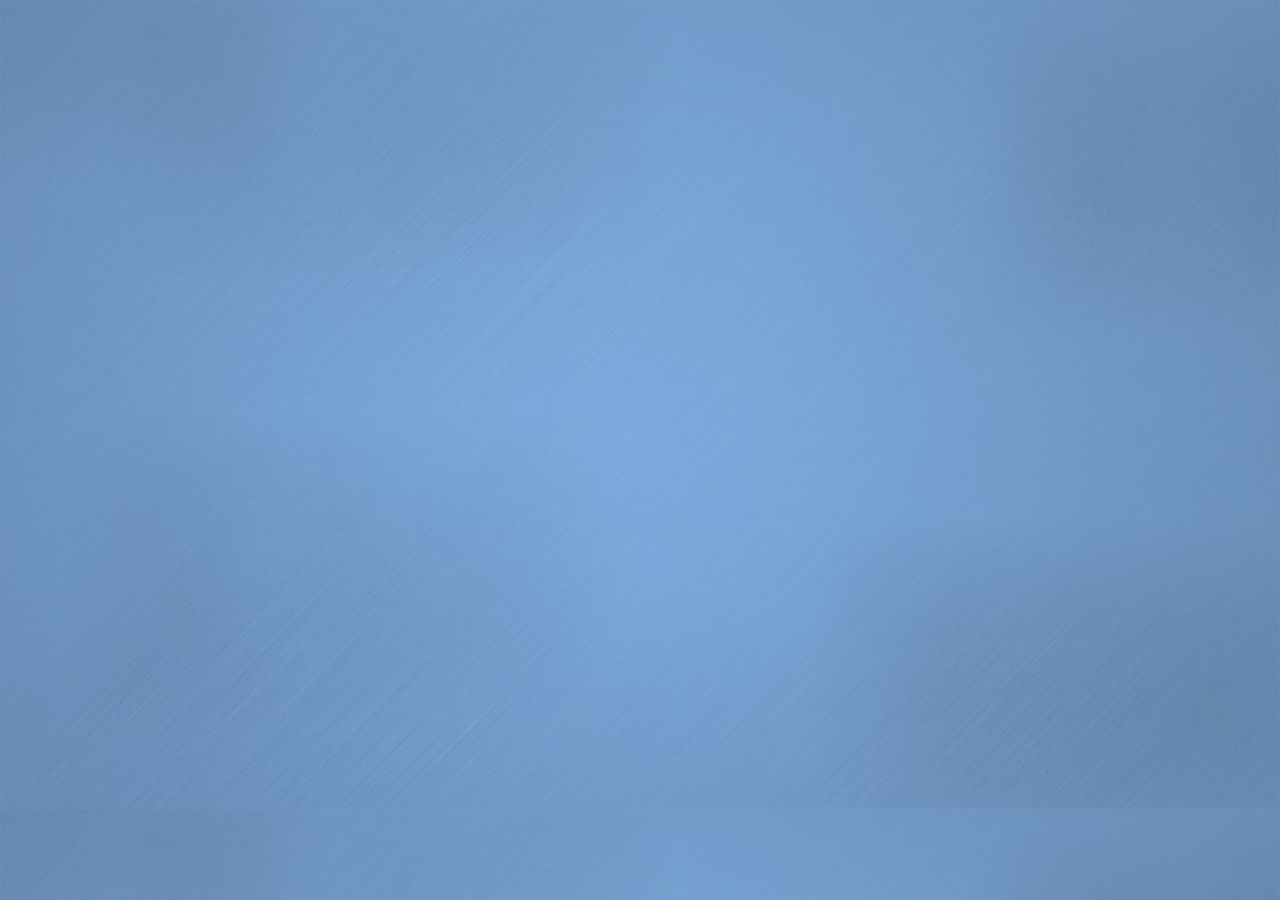
==== Ejercicio2/index.html @ 57156c2a "Terminado" ====
<!DOCTYPE html>
<html lang="en">
<head>
    <meta charset="UTF-8">
    <meta name="viewport" content="width=device-width, initial-scale=1.0">
    <title>Nubes</title>
    <link rel="stylesheet" href="styles.css">
</head>
<body>
    <div class="nube1"><img src="img/front_cloud.png"></div>
    <div class="nube2"><img src="img/front_cloud.png"></div>
</body>
</html>
---- Ejercicio2/styles.css ----
body{
    background-image: url(img/sky.jpg);
    background-size: cover;
    width: 100vw;
}
.nube1{
    margin-top: 4rem;
    margin-left: -20rem;
    animation-name: nube1;
    animation-duration: 15s;
    animation-iteration-count: infinite;
}
@keyframes nube1{
    100%{margin-left: 100vw;}
}
.nube2{
    margin-left: -20rem;
    animation-name: nube2;
    animation-duration: 18s;
    animation-iteration-count: infinite;
}
@keyframes nube2{
    100%{margin-left: 100vw;}
}
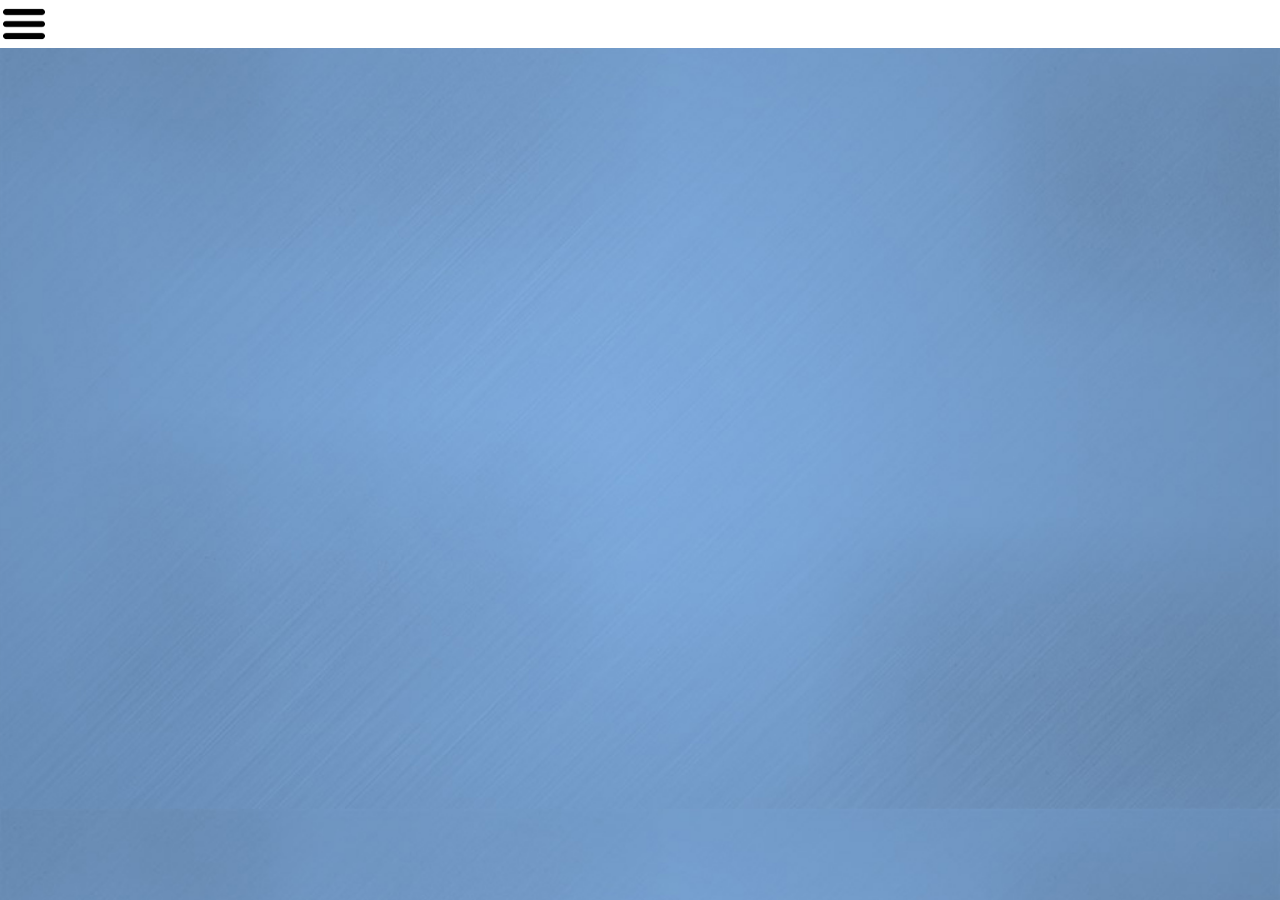
==== commit 196ad674: "Terminado :)" ====
--- a/Ejercicio2/index.html
+++ b/Ejercicio2/index.html
@@ -7,7 +7,18 @@
     <link rel="stylesheet" href="styles.css">
 </head>
 <body>
-    <div class="nube1"><img src="img/front_cloud.png"></div>
-    <div class="nube2"><img src="img/front_cloud.png"></div>
+    <div class="contentSuperior2">
+        <div class="content2">
+            <input  type="checkbox" id="Menu2" name="Menu2">
+            <label for="Menu2"><img src="img/Emoji Menu Hamburguesa.png" alt=""></label>
+            <nav>
+              <a class="letras" href="../Ejercicio1/">Letras</a>
+              <a class="caminata" href="../Ejercicio3/">Caminata</a>
+              <a class="robot" href="../Ejercicio4/">Robot</a>
+            </nav>
+        <div class="nube1"><img src="img/front_cloud.png"></div>
+        <div class="nube2"><img src="img/front_cloud.png"></div>
+    </div>
+
 </body>
 </html>--- a/Ejercicio2/styles.css
+++ b/Ejercicio2/styles.css
@@ -1,23 +1,84 @@
+@font-face {
+    font-family: letraHamburguesas2;
+    src: url(fuente/AmazonEmber_Lt.ttf);
+}
 body{
     background-image: url(img/sky.jpg);
     background-size: cover;
     width: 100vw;
+    overflow: hidden;
 }
+.content2 input{
+    display: none;
+} 
+.contentSuperior2{
+    margin-left: -0.5rem;
+    margin-top: -0.5rem;
+    width: 80rem;
+    height:3rem;
+    background-color: white;
+}
+.content2 label img{
+    width: 3rem;
+    padding-bottom:6rem;
+}
+
+nav{
+    display: none;
+}
+nav a{
+    width: 8.5rem;
+    height: 30rem;
+    margin-top: -7.4rem;
+    font-size: 2rem;
+    background-color: white;
+    text-decoration: none;
+    display: block;
+    font-family: letraHamburguesas2;
+}
+nav a{
+    position:relative;
+    z-index: 2;
+}
+.letras{
+    margin-top: -6.3rem;
+    color: black;
+}
+.caminata{
+    margin-top: -27.5rem;
+    color: black;
+
+}
+.robot{
+    margin-top: -27.5rem;
+    color: black;
+
+}
+.content2 input:checked~nav{
+    display: block;
+}
+
+
 .nube1{
-    margin-top: 4rem;
+    position: absolute;
+    top: 4rem;
     margin-left: -20rem;
     animation-name: nube1;
     animation-duration: 15s;
     animation-iteration-count: infinite;
+    animation-timing-function: linear;
 }
 @keyframes nube1{
     100%{margin-left: 100vw;}
 }
 .nube2{
+    position: absolute;
     margin-left: -20rem;
+    top: 14rem;
     animation-name: nube2;
     animation-duration: 18s;
     animation-iteration-count: infinite;
+    animation-timing-function: linear;
 }
 @keyframes nube2{
     100%{margin-left: 100vw;}
